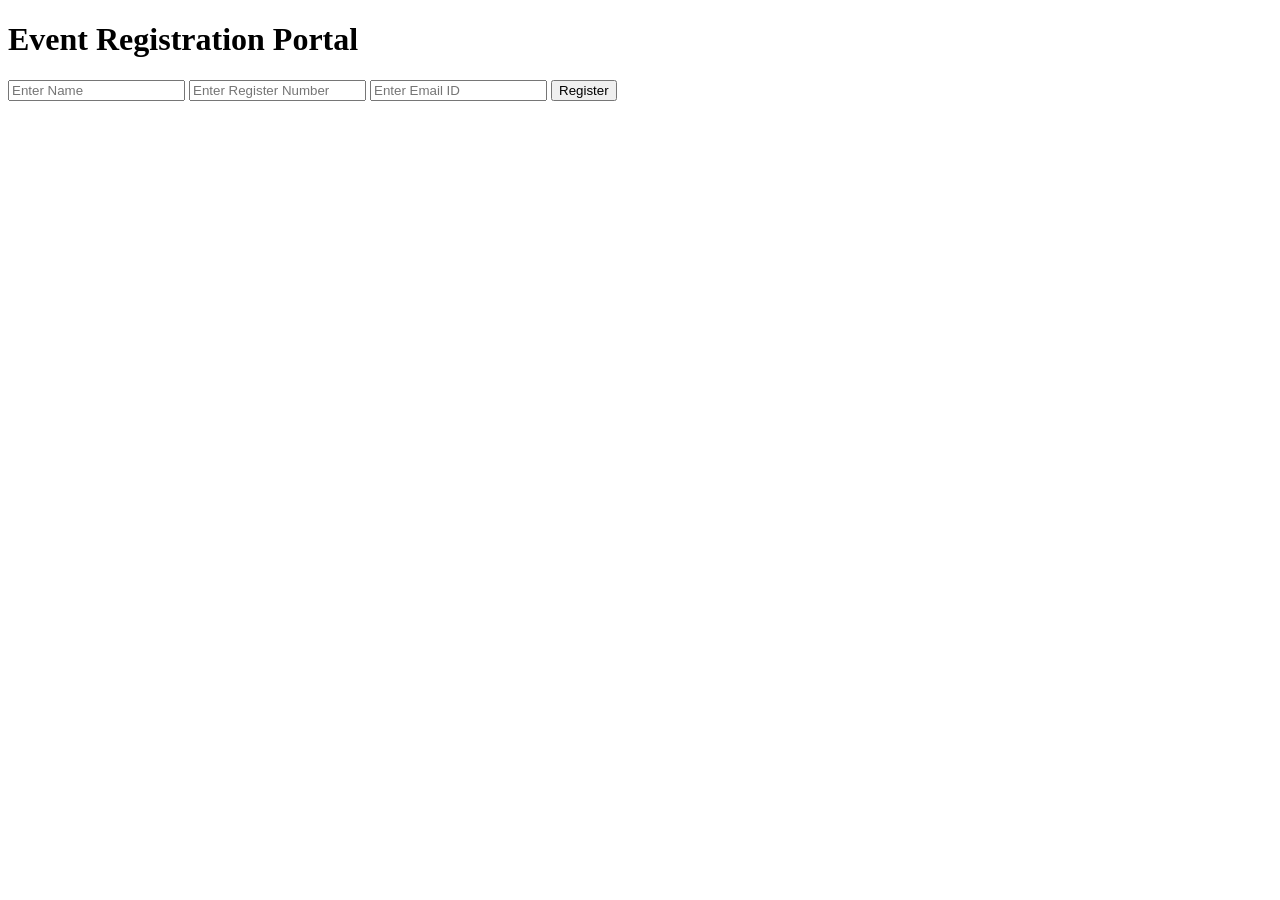
==== frontend.html @ 73937e9d "frontend.html" ====
<!DOCTYPE html>
<html lang="en">
<head>
    <meta charset="UTF-8">
    <meta name="viewport" content="width=device-width, initial-scale=1.0">
    <title>Event Registration Portal</title>
    <link rel="stylesheet" href="style.css">
</head>
<body>

<div class="container">
    <h1>Event Registration Portal</h1>

    <form id="regForm">

        <input type="text" id="name" placeholder="Enter Name" required>

        <input type="text" id="regno" placeholder="Enter Register Number" required>

        <input type="email" id="email" placeholder="Enter Email ID" required>

        <button type="submit">Register</button>

    </form>

    <p id="msg"></p>
</div>

<script src="script.js"></script>

</body>
</html>
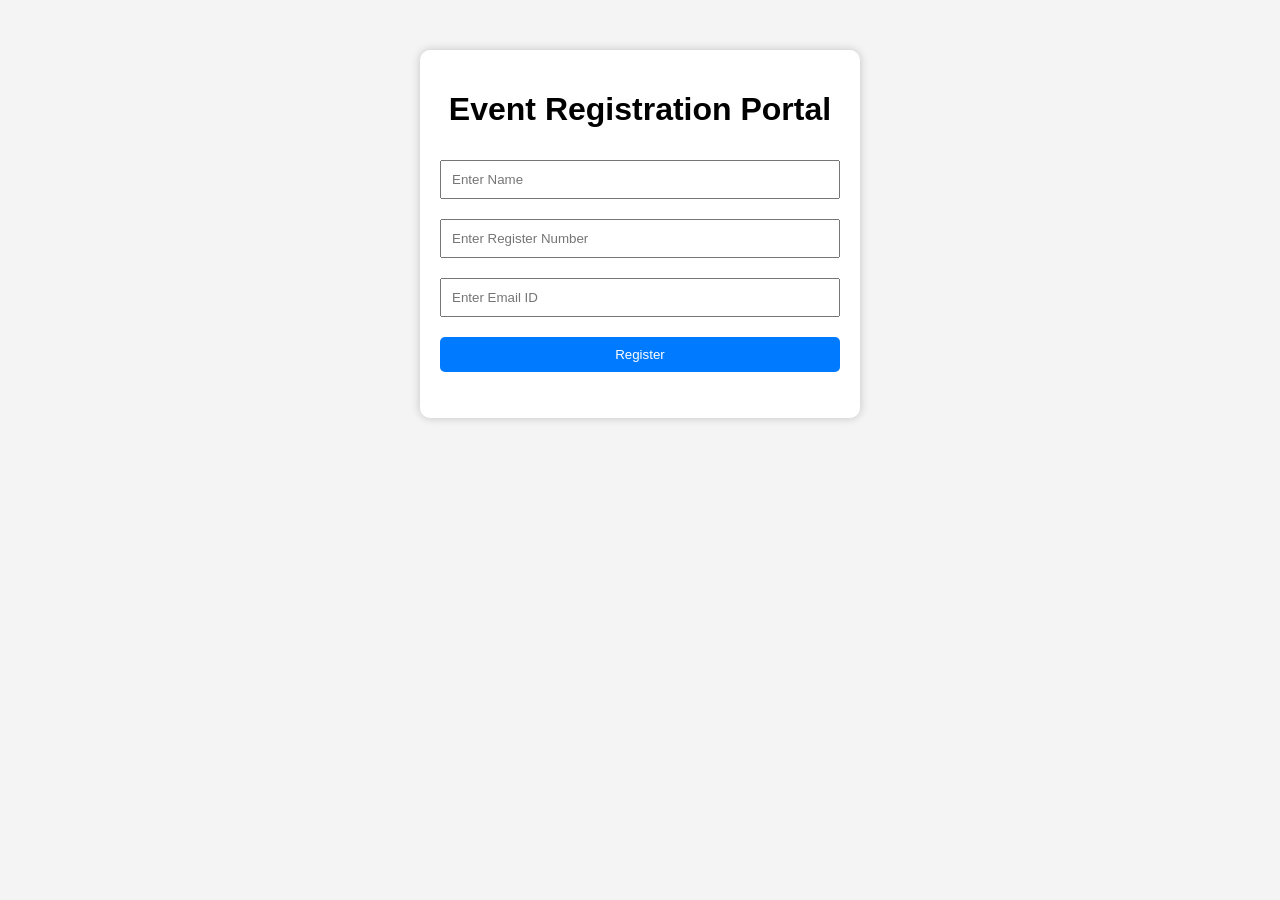
==== commit 0c8b0a27: "Update frontend.html" ====
--- a/frontend.html
+++ b/frontend.html
@@ -28,5 +28,5 @@
 
 <script src="script.js"></script>
 
-</body>
+</body> 
 </html>
--- a/style.css
+++ b/style.css
@@ -0,0 +1,43 @@
+body{
+    font-family: Arial, sans-serif;
+    background: #f4f4f4;
+}
+
+.container{
+    width: 90%;
+    max-width: 400px;
+    margin: 50px auto;
+    background: white;
+    padding: 20px;
+    border-radius: 10px;
+    box-shadow: 0 0 10px rgba(0,0,0,0.2);
+}
+
+h1{
+    text-align: center;
+}
+
+input, button{
+    width: 100%;
+    padding: 10px;
+    margin: 10px 0;
+    box-sizing: border-box;
+}
+
+button{
+    background: #007bff;
+    color: white;
+    border: none;
+    cursor: pointer;
+    border-radius: 5px;
+}
+
+button:hover{
+    background: #0056b3;
+}
+
+#msg{
+    margin-top: 15px;
+    color: green;
+    font-weight: bold;
+}
